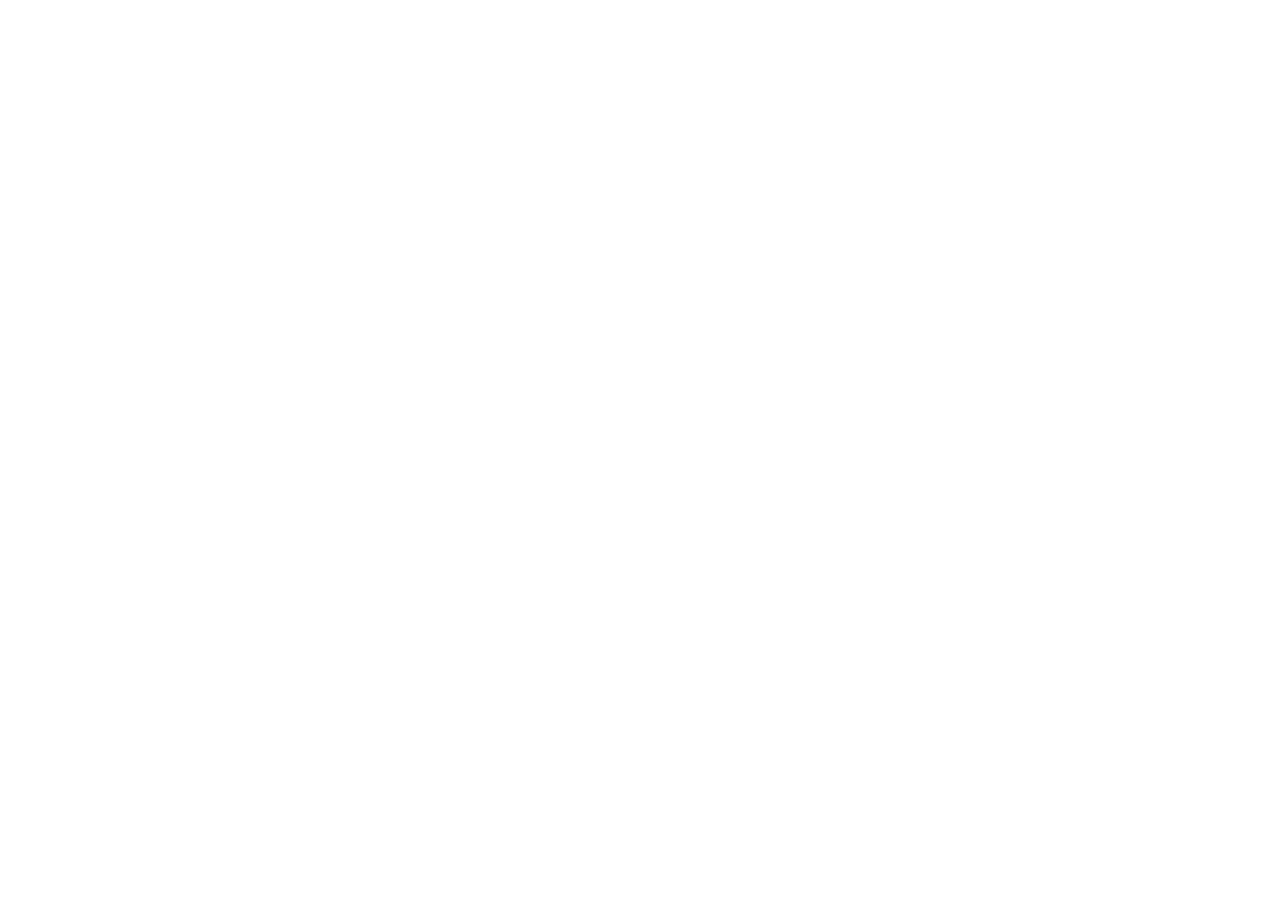
==== ssm/src/main/webapp/static/html/a.html @ 894581f5 "前端页面可以可以增加线条、文本、矩形、圆形、椭圆、三角形，可以旋转和缩放，点击背景取消选中" ====
<!DOCTYPE html>
<html>
<head>
	<title>test</title>
	<meta charset="utf-8">
</head>
<body>
<!--<svg baseProfile="tiny" xmlns="http://www.w3.org/2000/svg" version="1.1" width="100%" height="100%"
     viewBox="0 0 18 22.001">
    <rect x="50" y="20" width="150" height="150"
          style="fill:blue;stroke:pink;stroke-width:5;fill-opacity:0.1;
  stroke-opacity:0.9"/>
</svg>-->
<div class="svgContainer" style="left: 20%; width: 70%; background-color: lightgray; height: 50%"></div>
<script src="https://cdnjs.cloudflare.com/ajax/libs/svg.js/2.6.5/svg.js"></script>
<script src="../js/svg.draggy.js"></script>
<script src="https://d3js.org/d3.v5.js"></script>
<div class="graph"></div>
<script>/*
    window.addEventListener("load", function () {
        var svg = new SVG(document.querySelector(".graph")).size("100%", 500);

        // Plain draggy
        svg.rect(70, 100)
            .center(70, 90)
            .fill("#388E3C")
            .draggy()
        ;

        // Grouped draggy
        var group = svg.group().draggy();
        group.rect(100, 100).center(180, 90).fill("#4CAF50");
        group.rect(100, 100).center(180, 200).fill("#C8E6C9");

        // Constraind with object
        var elm = svg.rect(100,100).fill("#8BC34A").center(290, 90).draggy({
            minX: 200
            , minY: 50
            , maxX: 600
            , maxY: 200
        });

        var s = null
            , t = null
        ;

        elm.on("dragstart", function() {
            s = elm.clone().opacity(0.2);
        });

        elm.on("dragmove", function() {
            s.animate(200, '>').move(elm.x(), elm.y());
        });

        elm.on("dragend", function() {
            s.remove();
        });

        // Constraind with function
        svg.rect(100,100).fill("#009688").center(70, 220).draggy(function(x, y) {
            return {
                x: x < 400
                , y: y < 300
            };
        });
    });*/
	window.onload = function () {
        var draw = SVG(".svgContainer").size("100%", 400);
        var rect = draw.rect(100, 100).fill("red").move(20, 20);
    }
</script>
</body>
</html>
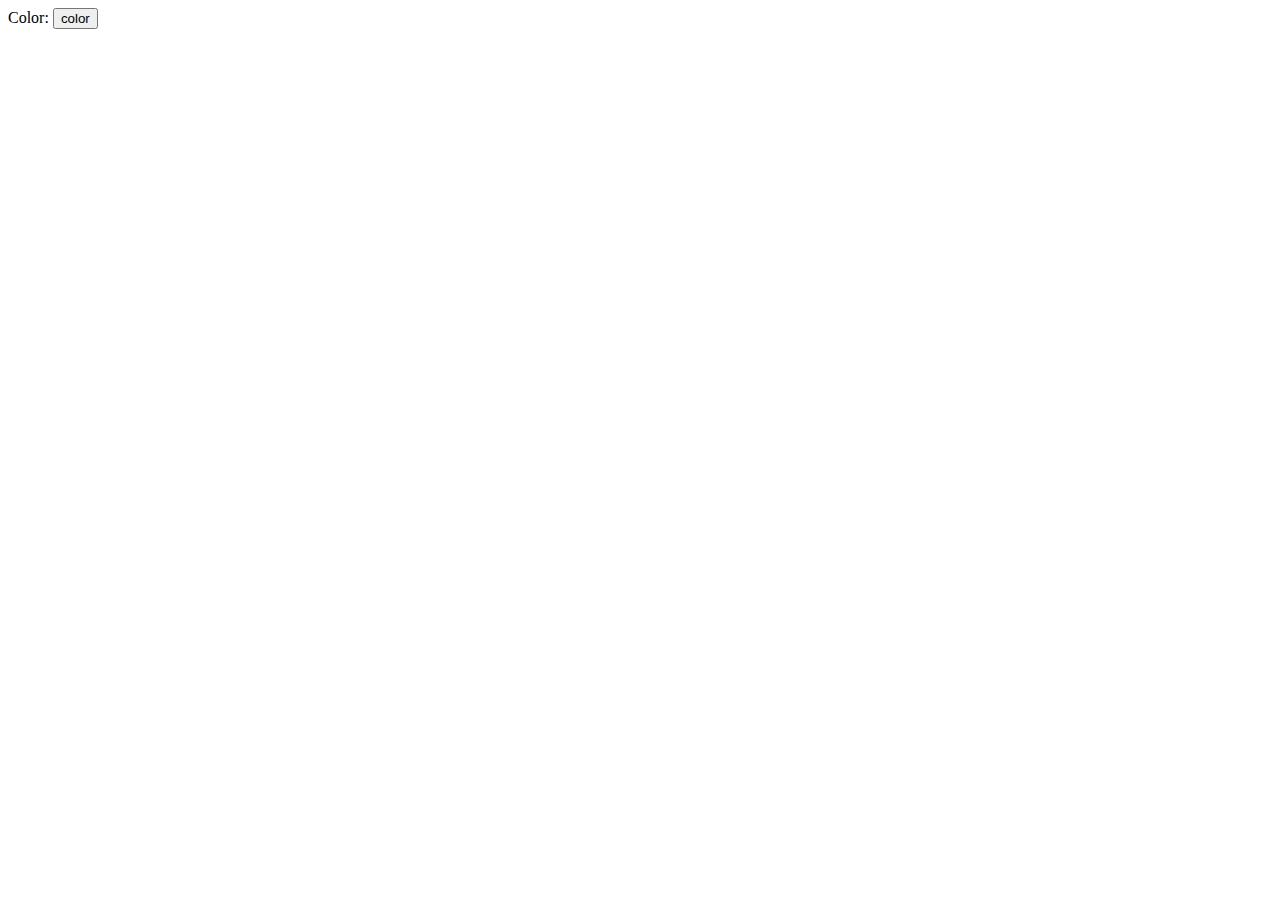
==== commit a5e29bda: "改变图形颜色" ====
--- a/ssm/src/main/webapp/static/html/a.html
+++ b/ssm/src/main/webapp/static/html/a.html
@@ -5,68 +5,17 @@
 	<meta charset="utf-8">
 </head>
 <body>
-<!--<svg baseProfile="tiny" xmlns="http://www.w3.org/2000/svg" version="1.1" width="100%" height="100%"
-     viewBox="0 0 18 22.001">
-    <rect x="50" y="20" width="150" height="150"
-          style="fill:blue;stroke:pink;stroke-width:5;fill-opacity:0.1;
-  stroke-opacity:0.9"/>
-</svg>-->
-<div class="svgContainer" style="left: 20%; width: 70%; background-color: lightgray; height: 50%"></div>
-<script src="https://cdnjs.cloudflare.com/ajax/libs/svg.js/2.6.5/svg.js"></script>
-<script src="../js/svg.draggy.js"></script>
-<script src="https://d3js.org/d3.v5.js"></script>
-<div class="graph"></div>
-<script>/*
-    window.addEventListener("load", function () {
-        var svg = new SVG(document.querySelector(".graph")).size("100%", 500);
+<script src="../js/jscolor.js"></script>
 
-        // Plain draggy
-        svg.rect(70, 100)
-            .center(70, 90)
-            .fill("#388E3C")
-            .draggy()
-        ;
-
-        // Grouped draggy
-        var group = svg.group().draggy();
-        group.rect(100, 100).center(180, 90).fill("#4CAF50");
-        group.rect(100, 100).center(180, 200).fill("#C8E6C9");
-
-        // Constraind with object
-        var elm = svg.rect(100,100).fill("#8BC34A").center(290, 90).draggy({
-            minX: 200
-            , minY: 50
-            , maxX: 600
-            , maxY: 200
-        });
-
-        var s = null
-            , t = null
-        ;
-
-        elm.on("dragstart", function() {
-            s = elm.clone().opacity(0.2);
-        });
-
-        elm.on("dragmove", function() {
-            s.animate(200, '>').move(elm.x(), elm.y());
-        });
-
-        elm.on("dragend", function() {
-            s.remove();
-        });
-
-        // Constraind with function
-        svg.rect(100,100).fill("#009688").center(70, 220).draggy(function(x, y) {
-            return {
-                x: x < 400
-                , y: y < 300
-            };
-        });
-    });*/
-	window.onload = function () {
-        var draw = SVG(".svgContainer").size("100%", 400);
-        var rect = draw.rect(100, 100).fill("red").move(20, 20);
+Color: <button onclick="c();"><input id="foo" class="jscolor" onchange="b();" value="ab2567" hidden="hidden">color
+</button>
+<script >
+	function c() {
+		//document.getElementsByTagName('input').jscolor.show()
+        document.getElementById('foo').jscolor.show()
+    }
+    function b() {
+        alert(document.getElementById('foo').value)
     }
 </script>
 </body>
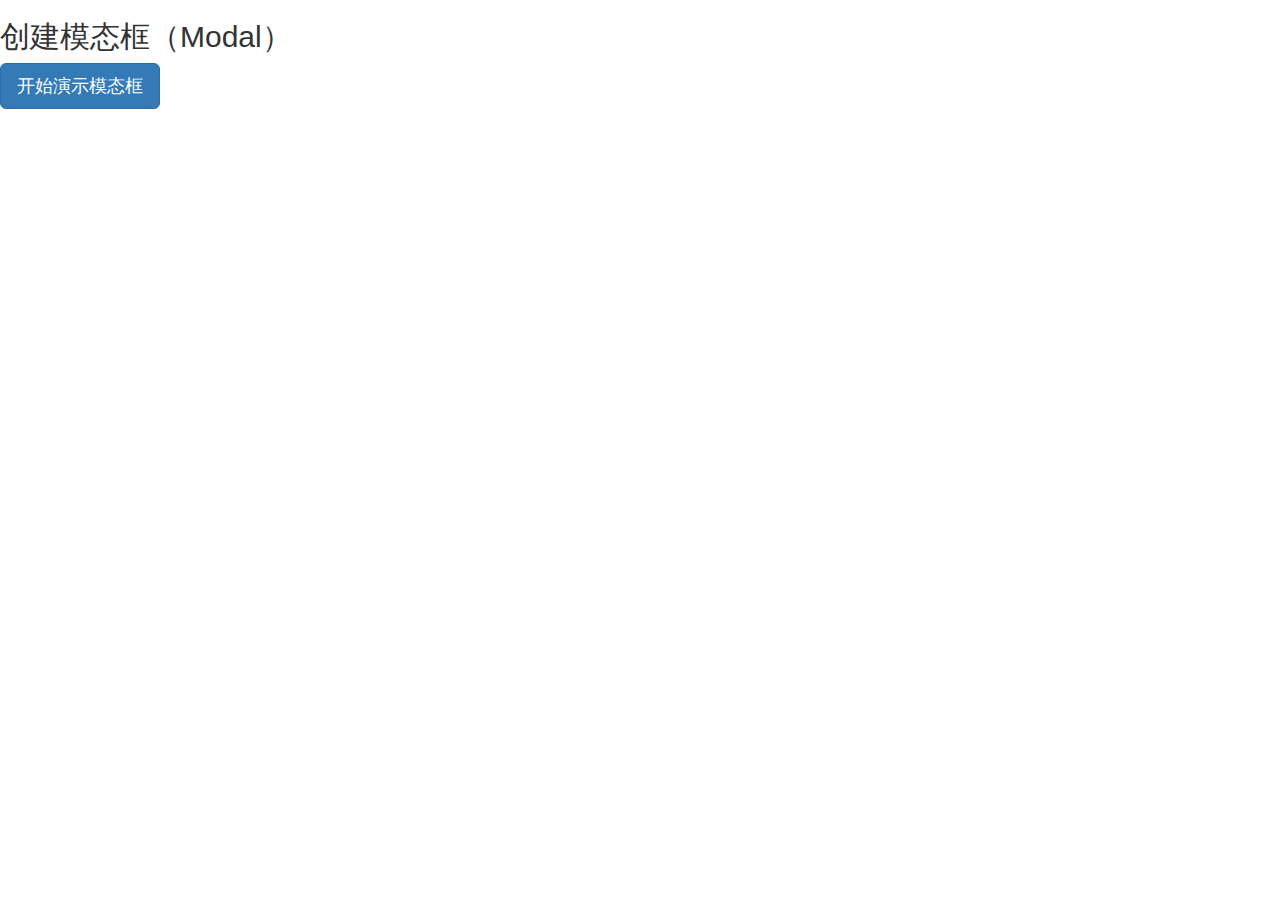
==== commit 895df5e2: "画面可以保存在服务器" ====
--- a/ssm/src/main/webapp/static/html/a.html
+++ b/ssm/src/main/webapp/static/html/a.html
@@ -1,22 +1,43 @@
 <!DOCTYPE html>
 <html>
 <head>
-	<title>test</title>
 	<meta charset="utf-8">
+	<title>Bootstrap 实例 - 模态框（Modal）插件</title>
+	<link rel="stylesheet" href="../css/bootstrap.min.css">
+	<script src="../js/jquery.min.js"></script>
+	<script src="../js/bootstrap.min.js"></script>
 </head>
 <body>
-<script src="../js/jscolor.js"></script>
 
-Color: <button onclick="c();"><input id="foo" class="jscolor" onchange="b();" value="ab2567" hidden="hidden">color
+<h2>创建模态框（Modal）</h2>
+<!-- 按钮触发模态框 -->
+<button class="btn btn-primary btn-lg" data-toggle="modal" data-target="#myModal">
+	开始演示模态框
 </button>
-<script >
-	function c() {
-		//document.getElementsByTagName('input').jscolor.show()
-        document.getElementById('foo').jscolor.show()
-    }
-    function b() {
-        alert(document.getElementById('foo').value)
-    }
-</script>
+<!-- 模态框（Modal） -->
+<div class="modal fade" id="myModal" tabindex="-1" role="dialog" aria-labelledby="myModalLabel" aria-hidden="true">
+	<div class="modal-dialog">
+		<div class="modal-content">
+			<div class="modal-header">
+				<button type="button" class="close" data-dismiss="modal" aria-hidden="true">
+					&times;
+				</button>
+				<h4 class="modal-title" id="myModalLabel">
+					模态框（Modal）标题
+				</h4>
+			</div>
+			<div class="modal-body">
+				在这里添加一些文本
+			</div>
+			<div class="modal-footer">
+				<button type="button" class="btn btn-default" data-dismiss="modal">关闭
+				</button>
+				<button type="button" class="btn btn-primary">
+					提交更改
+				</button>
+			</div>
+		</div><!-- /.modal-content -->
+	</div><!-- /.modal -->
+</div>
 </body>
 </html>